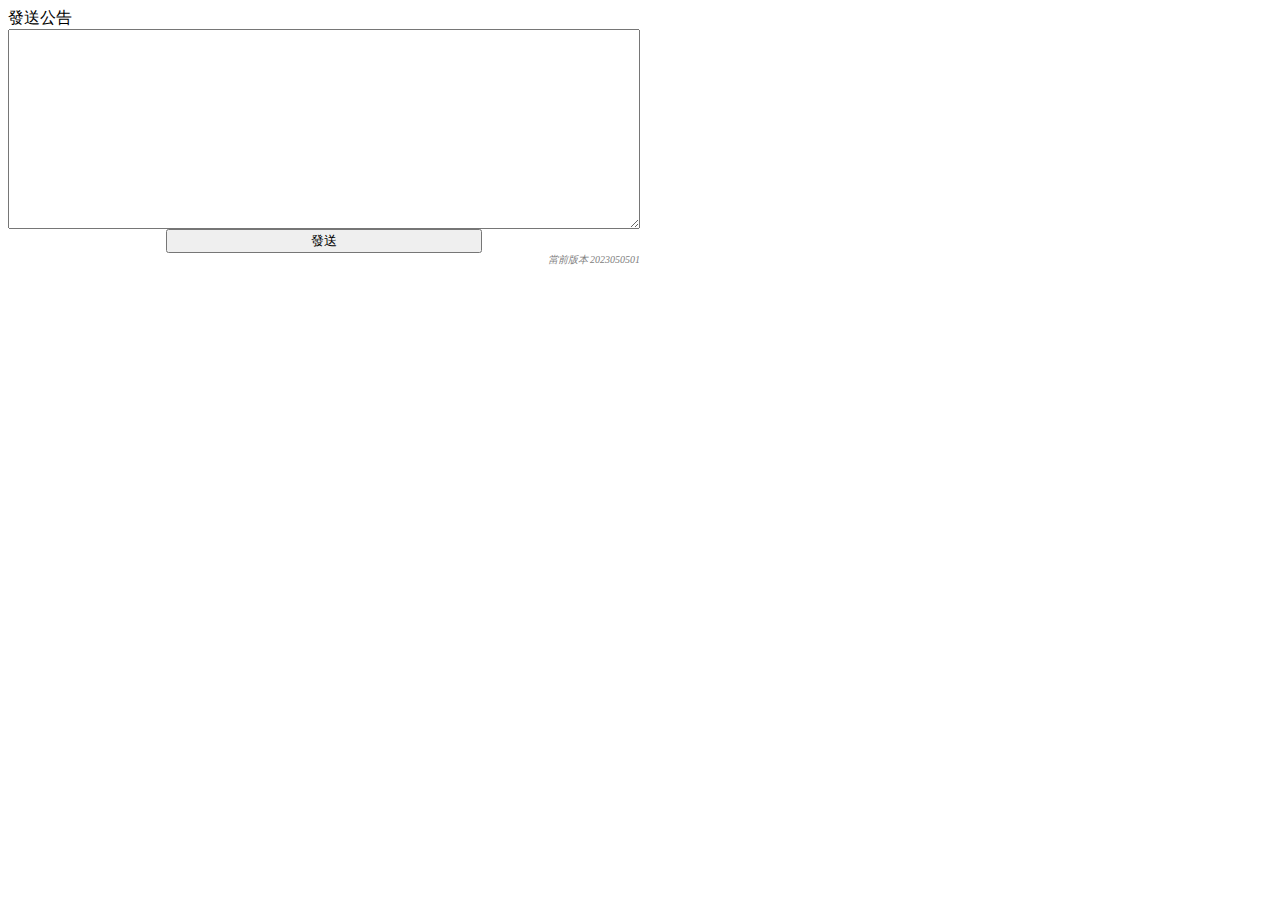
==== Izayoi/Minecraft_Announcement.htm @ 78705123 "create Izayoi Minecraft webhook" ====
<html>
	<header>
		<title>Minecraft 公告機器人</title>
		<script type="text/javascript" src="general.js?ver=2023050501"></script>
		<script src="https://ajax.googleapis.com/ajax/libs/jquery/3.6.4/jquery.min.js"></script>
		<style>
			textarea#txt_message {
				height: 200px;
				width: 100%;
			}
			div.content {
				width: 50%;
			}
			div.command {
				text-align: center;
			}
			div.command input {
				width: 50%;
			}
			div.version {
				font-style: italic;
				text-align: right;
				color: gray;
				font-size: 10px;
				user-select: none;
			}
		</style>
	</header>
	<body>
		<div>
			發送公告
		</div>
		<div class="content">
			<textarea id="txt_message"></textarea>
			<div class="command">
				<input type="button" id="btn_send" value="發送"/>
			</div>
			<div class="version">
				當前版本 2023050501
			</div>
		</div>
		<script type="text/javascript">
			$(document).ready(function(){
				$("#btn_send").on("click", async function(){
					let message = $("#txt_message").val();
					if(message == "") {
						alert("發送失敗! 訊息為空!");
					}
					else {
						let obj = {content:message};
						let json = JSON.stringify(obj);
						let url = "https://discord.com/api/webhooks/1103529971563110400/hqmmog4v8JjKJoTWLayOvOZ8wR7Y5KpDhJS4Y2lPaFXoA6k2SP-QedD9YLDGocahjdt_";
						await post_j(url, json);
						alert("發送完畢!");
					}
				});
			});
		</script>
	</body>
</html>
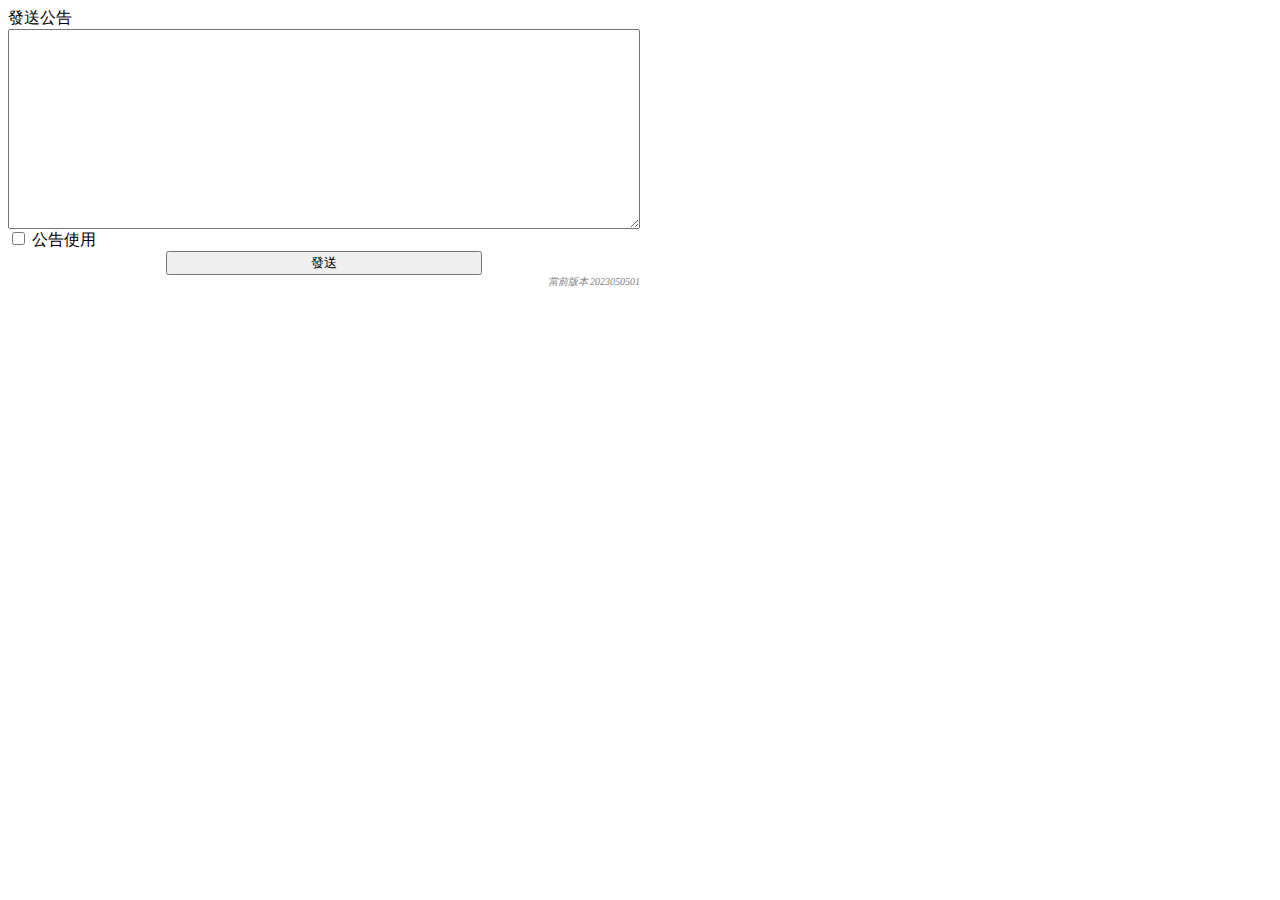
==== commit 47edc939: "Update Minecraft_Announcement.htm" ====
--- a/Izayoi/Minecraft_Announcement.htm
+++ b/Izayoi/Minecraft_Announcement.htm
@@ -24,6 +24,9 @@
 				font-size: 10px;
 				user-select: none;
 			}
+			label {
+				user-select: none;
+			}
 		</style>
 	</header>
 	<body>
@@ -32,6 +35,10 @@
 		</div>
 		<div class="content">
 			<textarea id="txt_message"></textarea>
+			<div>
+				<input type="checkbox" id="chk_isAnnouncement" />
+				<label for="chk_isAnnouncement" title="自動在頭尾加上```">公告使用</label>
+			</div>
 			<div class="command">
 				<input type="button" id="btn_send" value="發送"/>
 			</div>
@@ -47,11 +54,17 @@
 						alert("發送失敗! 訊息為空!");
 					}
 					else {
+						let isAnnouncement = $("#chk_isAnnouncement")[0].checked;
+						if (isAnnouncement == true) {
+							message = "```" + message + "```";
+						}
+						this.disabled = true;
 						let obj = {content:message};
 						let json = JSON.stringify(obj);
 						let url = "https://discord.com/api/webhooks/1103529971563110400/hqmmog4v8JjKJoTWLayOvOZ8wR7Y5KpDhJS4Y2lPaFXoA6k2SP-QedD9YLDGocahjdt_";
 						await post_j(url, json);
 						alert("發送完畢!");
+						this.disabled = false;
 					}
 				});
 			});
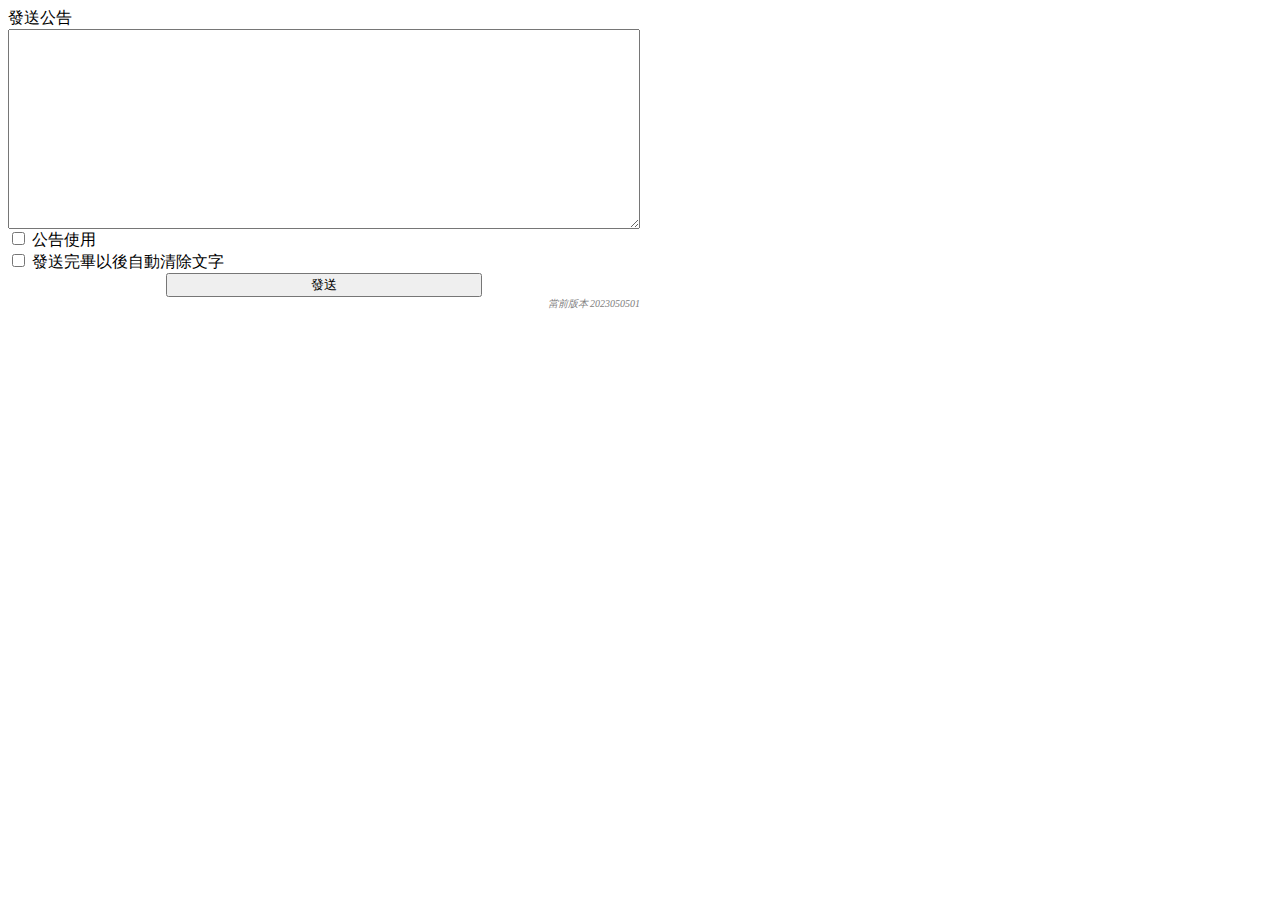
==== commit 28b912d9: "Update Minecraft_Announcement.htm" ====
--- a/Izayoi/Minecraft_Announcement.htm
+++ b/Izayoi/Minecraft_Announcement.htm
@@ -36,8 +36,14 @@
 		<div class="content">
 			<textarea id="txt_message"></textarea>
 			<div>
-				<input type="checkbox" id="chk_isAnnouncement" />
-				<label for="chk_isAnnouncement" title="自動在頭尾加上```">公告使用</label>
+				<div>
+					<input type="checkbox" id="chk_isAnnouncement" />
+					<label for="chk_isAnnouncement" title="自動在頭尾加上```">公告使用</label>
+				</div>
+				<div>
+					<input type="checkbox" id="chk_isAutoClean" />
+					<label for="chk_isAutoClean" title="發送完畢以後自動清除文字">發送完畢以後自動清除文字</label>
+				</div>
 			</div>
 			<div class="command">
 				<input type="button" id="btn_send" value="發送"/>
@@ -64,6 +70,10 @@
 						let url = "https://discord.com/api/webhooks/1103529971563110400/hqmmog4v8JjKJoTWLayOvOZ8wR7Y5KpDhJS4Y2lPaFXoA6k2SP-QedD9YLDGocahjdt_";
 						await post_j(url, json);
 						alert("發送完畢!");
+						let isAutoClean = $("#chk_isAutoClean")[0].checked;
+						if(isAutoClean == true) {
+							$("#txt_message").val("");
+						}
 						this.disabled = false;
 					}
 				});
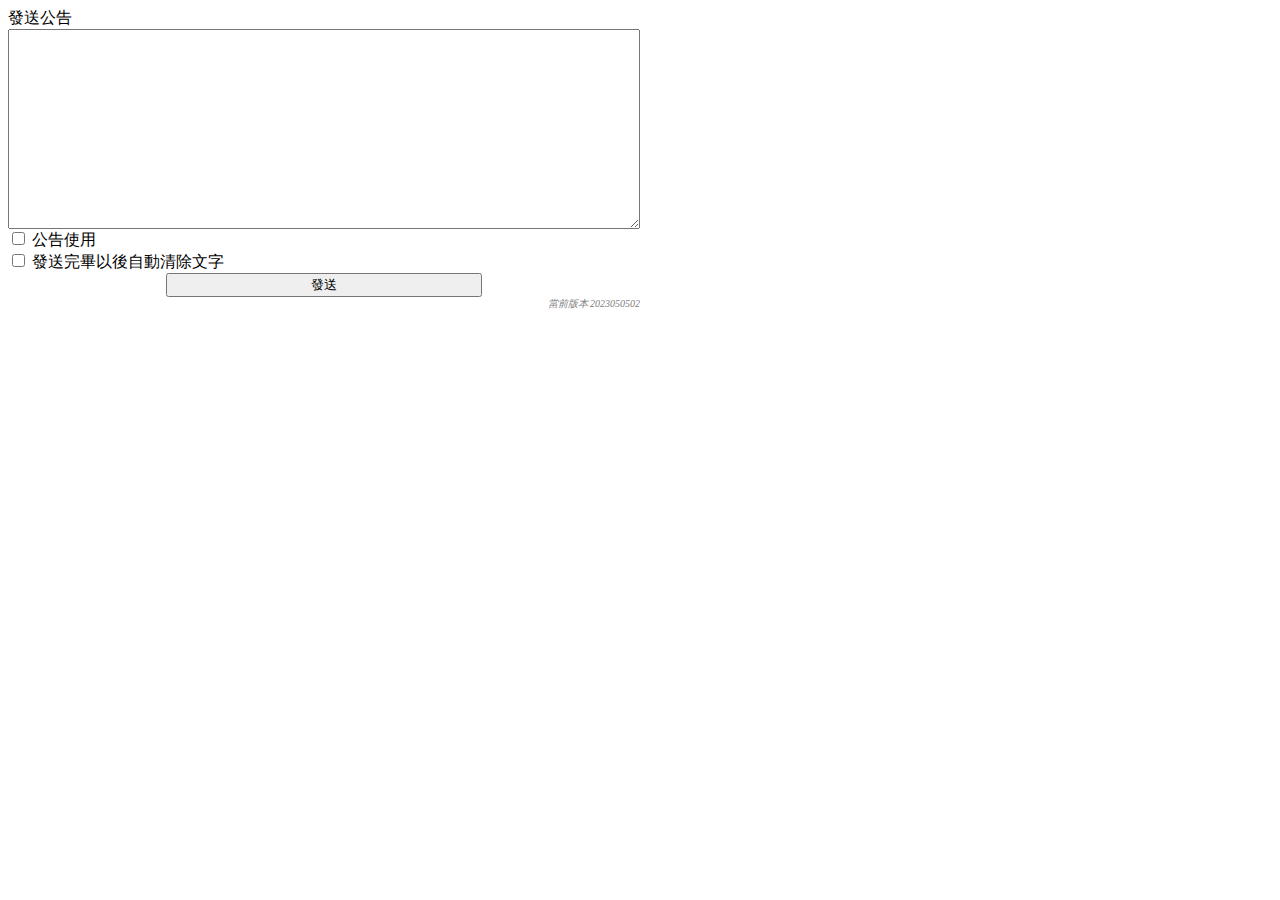
==== commit 51affcf0: "Update Minecraft_Announcement.htm" ====
--- a/Izayoi/Minecraft_Announcement.htm
+++ b/Izayoi/Minecraft_Announcement.htm
@@ -49,7 +49,7 @@
 				<input type="button" id="btn_send" value="發送"/>
 			</div>
 			<div class="version">
-				當前版本 2023050501
+				當前版本 2023050502
 			</div>
 		</div>
 		<script type="text/javascript">
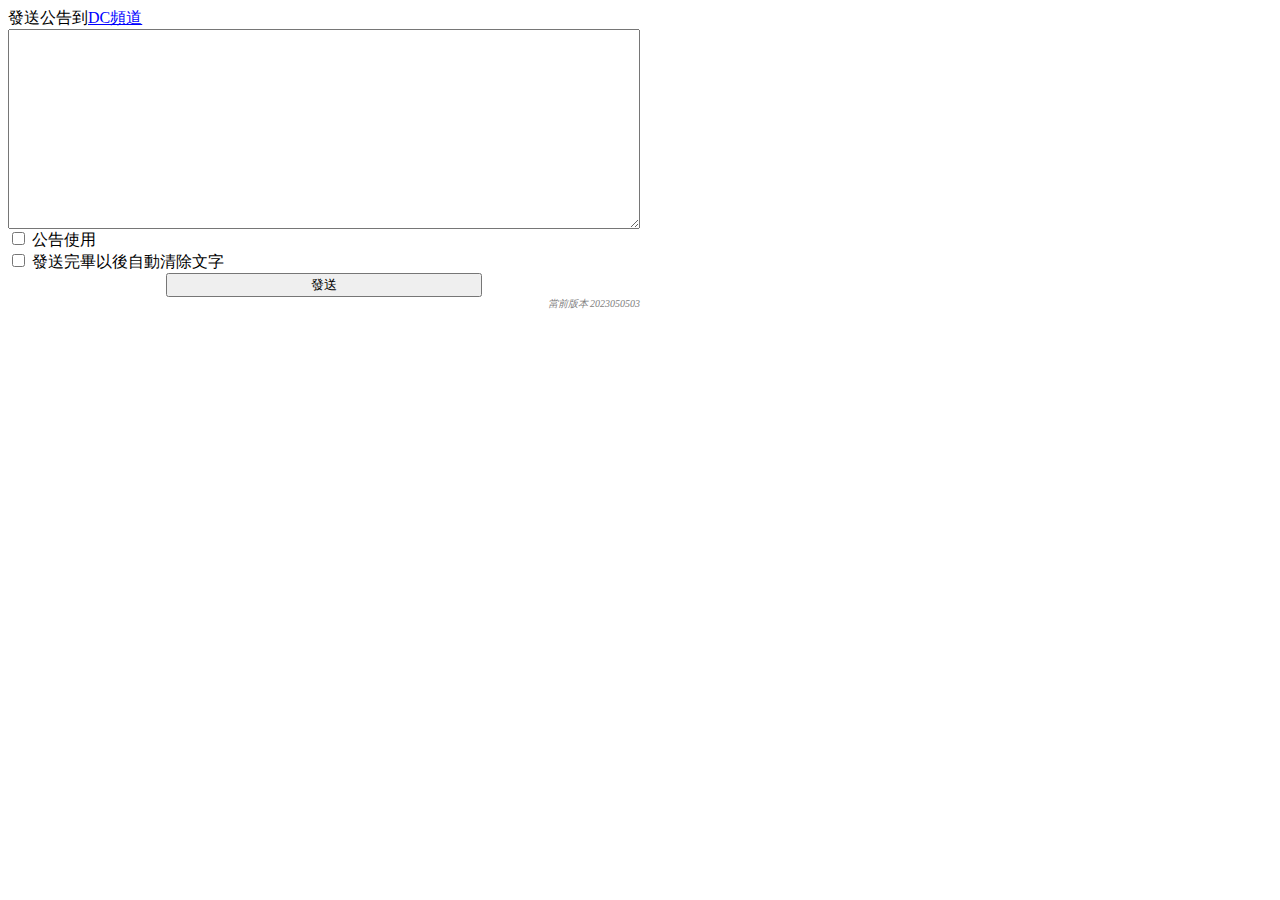
==== commit c09a9d53: "Update Minecraft_Announcement.htm" ====
--- a/Izayoi/Minecraft_Announcement.htm
+++ b/Izayoi/Minecraft_Announcement.htm
@@ -27,11 +27,17 @@
 			label {
 				user-select: none;
 			}
+			a.link {
+				color: blue;
+			}
+			a.link:hover {
+				color: red;
+			}
 		</style>
 	</header>
 	<body>
 		<div>
-			發送公告
+			發送公告到<a href="https://discord.com/channels/1023470298516959282/1077801438756995202" class="link" target="_blank">DC頻道</a>
 		</div>
 		<div class="content">
 			<textarea id="txt_message"></textarea>
@@ -49,7 +55,7 @@
 				<input type="button" id="btn_send" value="發送"/>
 			</div>
 			<div class="version">
-				當前版本 2023050502
+				當前版本 2023050503
 			</div>
 		</div>
 		<script type="text/javascript">
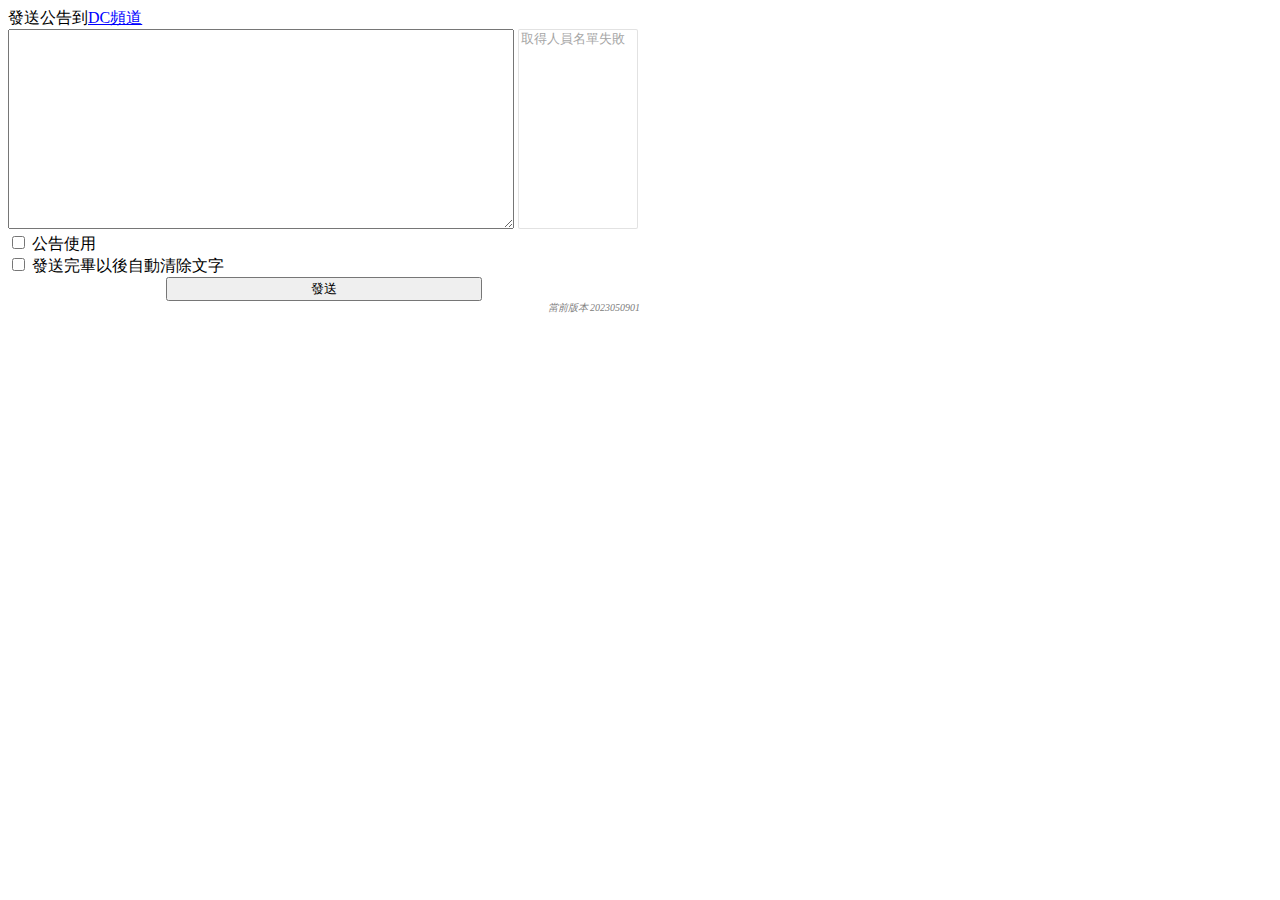
==== commit 05bf3ac4: "Update Minecraft_Announcement.htm" ====
--- a/Izayoi/Minecraft_Announcement.htm
+++ b/Izayoi/Minecraft_Announcement.htm
@@ -6,7 +6,12 @@
 		<style>
 			textarea#txt_message {
 				height: 200px;
-				width: 100%;
+				width: 80%;
+			}
+			select#sel_member_list {
+				height: 200px;
+				width: 19%;
+				vertical-align: top;
 			}
 			div.content {
 				width: 50%;
@@ -40,7 +45,12 @@
 			發送公告到<a href="https://discord.com/channels/1023470298516959282/1077801438756995202" class="link" target="_blank">DC頻道</a>
 		</div>
 		<div class="content">
-			<textarea id="txt_message"></textarea>
+			<div class="main_message">
+				<textarea id="txt_message"></textarea>
+				<select id="sel_member_list" disabled size=10>
+					<option value="0">正在載入名單中...</option>
+				</select>
+			</div>
 			<div>
 				<div>
 					<input type="checkbox" id="chk_isAnnouncement" />
@@ -55,10 +65,11 @@
 				<input type="button" id="btn_send" value="發送"/>
 			</div>
 			<div class="version">
-				當前版本 2023050503
+				當前版本 2023050901
 			</div>
 		</div>
 		<script type="text/javascript">
+			var m;
 			$(document).ready(function(){
 				$("#btn_send").on("click", async function(){
 					let message = $("#txt_message").val();
@@ -66,13 +77,31 @@
 						alert("發送失敗! 訊息為空!");
 					}
 					else {
+						let json = "";
 						let isAnnouncement = $("#chk_isAnnouncement")[0].checked;
-						if (isAnnouncement == true) {
-							message = "```" + message + "```";
+						if(message.indexOf("<@") != -1 && message.indexOf(">") != -1) {
+							let title = "";
+							if (isAnnouncement == true) {
+								title = "公告";
+							}
+							let embed = {
+								title:title,
+								description:message,
+								color:194446
+							};
+							let obj = {
+								embeds:[embed]
+							}
+							json = JSON.stringify(obj);
 						}
-						this.disabled = true;
-						let obj = {content:message};
-						let json = JSON.stringify(obj);
+						else {
+							if (isAnnouncement == true) {
+								message = "```" + message + "```";
+							}
+							this.disabled = true;
+							let obj = {content:message};
+							json = JSON.stringify(obj);
+						}
 						let url = "https://discord.com/api/webhooks/1103529971563110400/hqmmog4v8JjKJoTWLayOvOZ8wR7Y5KpDhJS4Y2lPaFXoA6k2SP-QedD9YLDGocahjdt_";
 						await post_j(url, json);
 						alert("發送完畢!");
@@ -83,7 +112,80 @@
 						this.disabled = false;
 					}
 				});
+				$("#sel_member_list").on("dblclick", async function(){
+					let msg = $("#txt_message").val();
+					let type = $(this.selectedOptions[0]).attr("type");
+					switch (type) {
+						case "member":
+							msg += "<@" + this.value + ">";
+							break;
+						case "role":
+							msg += "<@&" + this.value + ">";
+							break;
+					}
+					$("#txt_message").val(msg);
+				});
+				(async function () {
+					await loadMember();
+				})();
 			});
+			
+			async function loadMember() {
+				try {
+					let list = $("#sel_member_list")[0];
+					// 先清空
+					let count = list.children.length;
+					for (let i=0 ; i<count ; i++) {
+						list.children[0].remove();
+					}
+					let r1 = await get("http://localhost:8016/api/guildroles");
+					let l1 = JSON.parse(r1);
+					
+					let item1 = document.createElement("option");
+					item1.text = "身分組"
+					item1.disabled = true;
+					item1.style.textAlign = "center";
+					list.appendChild(item1);
+					for (let i=0 ; i<l1.length ; i++) {
+						let role = l1[i];
+						let option = document.createElement("option");
+						option.text = role.name;
+						option.value = role.id;
+						option.setAttribute("type", "role");
+						list.appendChild(option);
+					}
+					
+					let r2 = await get("http://localhost:8016/api/guildmembers");
+					let l2 = JSON.parse(r2);
+					
+					let item2 = document.createElement("option");
+					item2.text = "成員"
+					item2.disabled = true;
+					item2.style.textAlign = "center";
+					list.appendChild(item2);
+					for (let i=0 ; i<l2.length ; i++) {
+						let member = l2[i].user;
+						let option = document.createElement("option");
+						option.text = l2[i].nick || member.username;
+						option.value = member.id;
+						option.setAttribute("type", "member");
+						list.appendChild(option);
+					}
+					list.disabled = false;
+				}
+				catch (e) {
+					let list = $("#sel_member_list")[0];
+					// 先清空
+					let count = list.children.length;
+					for (let i=0 ; i<count ; i++) {
+						list.children[0].remove();
+					}
+					let item = document.createElement("option");
+					item.text = "取得人員名單失敗";
+					list.appendChild(item);
+					list.disabled = true;
+				}
+			}
 		</script>
 	</body>
 </html>
